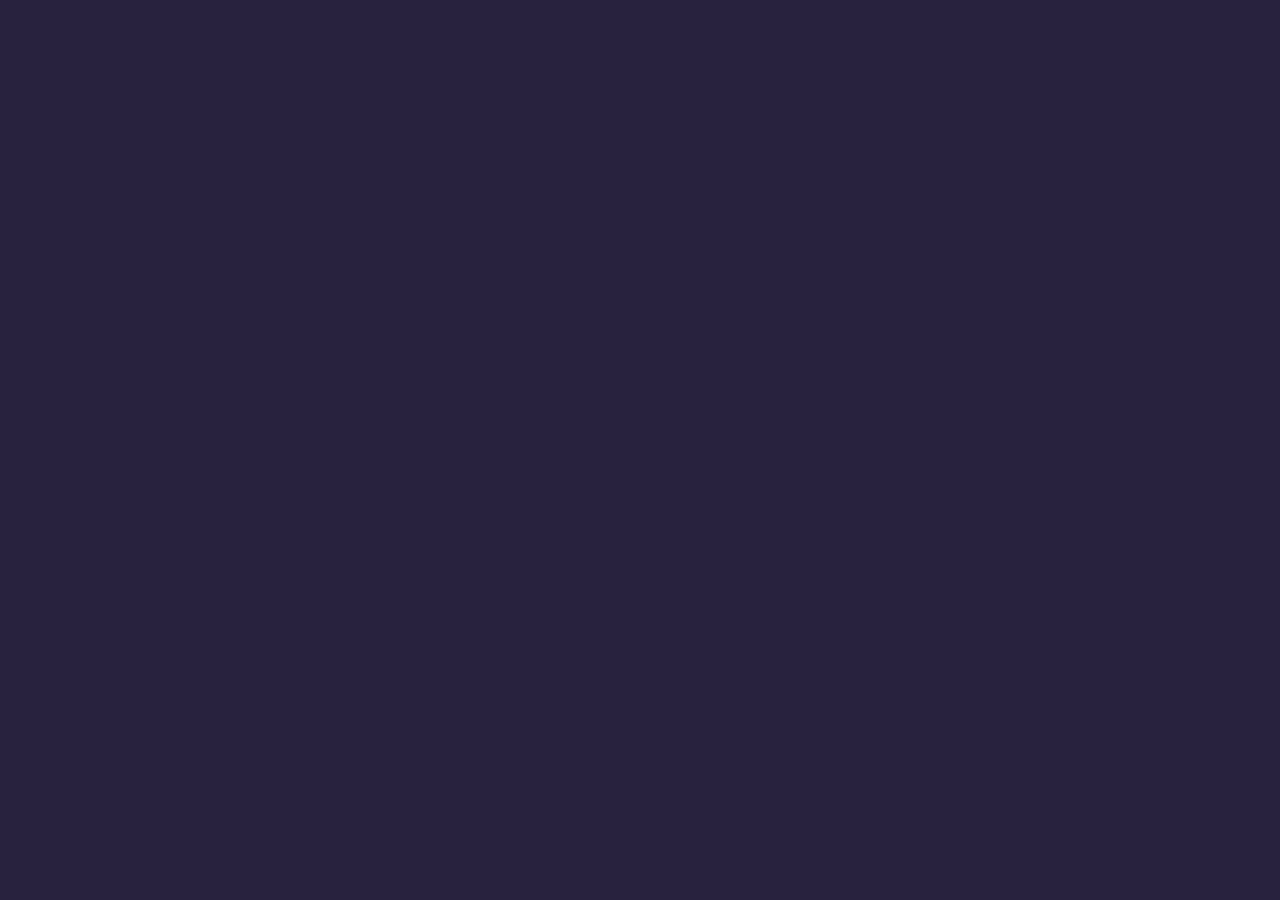
==== index.html @ 40cd5688 "Add files via upload" ====
<!DOCTYPE html>
<html lang="en">
<head>
    <meta charset="UTF-8">
    <meta name="viewport" content="width=device-width, initial-scale=1.0">
    <title>N-Data</title>
    <link href="https://cdn.jsdelivr.net/npm/bootstrap@5.0.2/dist/css/bootstrap.min.css" rel="stylesheet" integrity="sha384-EVSTQN3/azprG1Anm3QDgpJLIm9Nao0Yz1ztcQTwFspd3yD65VohhpuuCOmLASjC" crossorigin="anonymous">
    <link rel="stylesheet" href="./index.css">
</head>
<body>
    <div class="container">
        <div class="row justify-content-start bg-danger" id="holder">
            
        </div>
    </div>
        
    <footer></footer>
    
    <script src="https://cdn.jsdelivr.net/npm/@popperjs/core@2.9.2/dist/umd/popper.min.js" integrity="sha384-IQsoLXl5PILFhosVNubq5LC7Qb9DXgDA9i+tQ8Zj3iwWAwPtgFTxbJ8NT4GN1R8p" crossorigin="anonymous"></script>
    <script src="https://cdn.jsdelivr.net/npm/bootstrap@5.0.2/dist/js/bootstrap.min.js" integrity="sha384-cVKIPhGWiC2Al4u+LWgxfKTRIcfu0JTxR+EQDz/bgldoEyl4H0zUF0QKbrJ0EcQF" crossorigin="anonymous"></script>
    <script src="https://code.jquery.com/jquery-3.7.1.min.js" integrity="sha256-/JqT3SQfawRcv/BIHPThkBvs0OEvtFFmqPF/lYI/Cxo=" crossorigin="anonymous"></script>
    <script src="./index.js"></script>
</body>
</html>
---- index.css ----
@import url('https://fonts.googleapis.com/css?family=Montserrat');

* {
	box-sizing: border-box;
}

body {
	background-color: #28223F;
	font-family: Montserrat, sans-serif;
	
	display: flex;
	align-items: center;
	justify-content: center;
	flex-direction: column;

	min-height: 100vh;
	margin: 0;
}

h3 {
	margin: 10px 0;
}

h6 {
	margin: 5px 0;
	text-transform: uppercase;
}

p {
	font-size: 14px;
	line-height: 21px;
}

.card-container {
	background-color: #231E39;
	border-radius: 5px;
	box-shadow: 0px 10px 20px -10px rgba(0,0,0,0.75);
	color: #B3B8CD;
	padding-top: 30px;
	position: relative;
	width: 350px;
	height: 300px;
	margin: auto;
	overflow: hidden;
	max-width: 100%;
	text-align: center;
}

.card-container img {
	width: 100%;
	height: 100%;
	object-fit: fill;
}

.card-container .pro {
	color: #231E39;
	background-color: #FEBB0B;
	border-radius: 3px;
	font-size: 14px;
	font-weight: bold;
	padding: 3px 7px;
	position: absolute;
	top: 30px;
	left: 30px;
}

.card-container .round {
	border: 1px solid #03BFCB;
	border-radius: 50%;
	padding: 7px;
}

button.primary {
	background-color: #03BFCB;
	border: 1px solid #03BFCB;
	border-radius: 3px;
	color: #231E39;
	font-family: Montserrat, sans-serif;
	font-weight: 500;
	padding: 10px 25px;
}

button.primary.ghost {
	background-color: transparent;
	color: #02899C;
}

.skills {
	background-color: #1F1A36;
	text-align: left;
	padding: 15px;
	margin-top: 30px;
}

.skills ul {
	list-style-type: none;
	margin: 0;
	padding: 0;
}

.skills ul li {
	border: 1px solid #2D2747;
	border-radius: 2px;
	display: inline-block;
	font-size: 12px;
	margin: 0 7px 7px 0;
	padding: 7px;
}

footer {
    background-color: #222;
    color: #fff;
    font-size: 14px;
    bottom: 0;
    position: fixed;
    left: 0;
    right: 0;
    text-align: center;
    z-index: 999;
}

footer p {
    margin: 10px 0;
}

footer i {
    color: red;
}

footer a {
    color: #3c97bf;
    text-decoration: none;
}
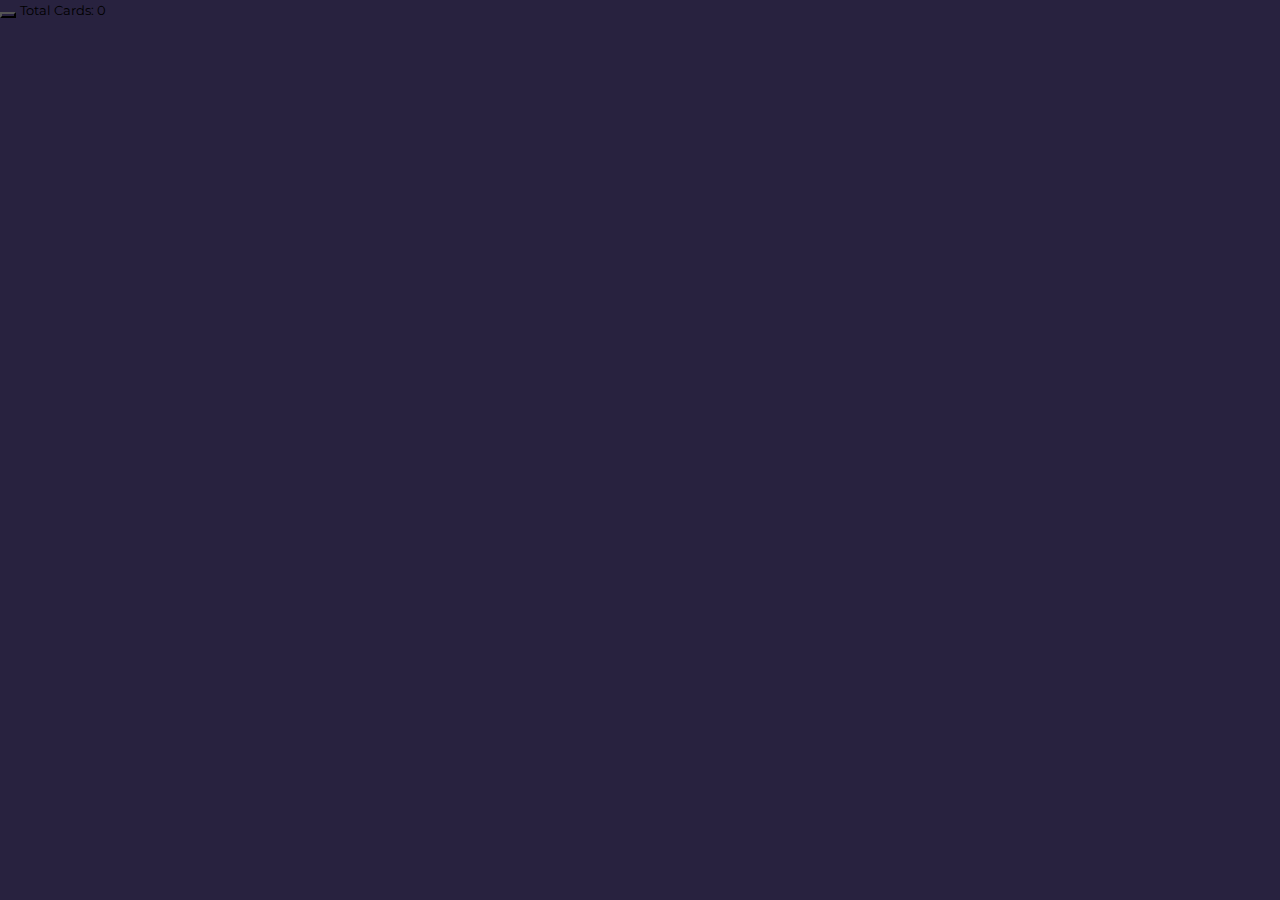
==== commit b2598a28: "Add files via upload" ====
--- a/index.html
+++ b/index.html
@@ -8,14 +8,33 @@
     <link rel="stylesheet" href="./index.css">
 </head>
 <body>
+    <nav class="navbar sticky-top navbar-light bg-light w-100">
+        <div class="container-fluid justify-content-between">
+          <button class="navbar-brand btn btn-primary text-white" id="load-remote-cards-btn">
+            <i class="ph ph-arrows-counter-clockwise"></i>
+          </button>
+
+          <small class="text-muted">Total Cards: 
+            <span id="cards-count">
+                0
+            </span>
+          </small>
+        </div>
+      </nav>
     <div class="container">
+        <div class="row">
+            <div class="col-12">
+                
+            </div>
+        </div>
         <div class="row justify-content-start bg-danger" id="holder">
-            
         </div>
     </div>
         
     <footer></footer>
     
+    <script src="https://unpkg.com/@phosphor-icons/web"></script>
+    <script src="https://cdn.jsdelivr.net/npm/sweetalert2@11"></script>
     <script src="https://cdn.jsdelivr.net/npm/@popperjs/core@2.9.2/dist/umd/popper.min.js" integrity="sha384-IQsoLXl5PILFhosVNubq5LC7Qb9DXgDA9i+tQ8Zj3iwWAwPtgFTxbJ8NT4GN1R8p" crossorigin="anonymous"></script>
     <script src="https://cdn.jsdelivr.net/npm/bootstrap@5.0.2/dist/js/bootstrap.min.js" integrity="sha384-cVKIPhGWiC2Al4u+LWgxfKTRIcfu0JTxR+EQDz/bgldoEyl4H0zUF0QKbrJ0EcQF" crossorigin="anonymous"></script>
     <script src="https://code.jquery.com/jquery-3.7.1.min.js" integrity="sha256-/JqT3SQfawRcv/BIHPThkBvs0OEvtFFmqPF/lYI/Cxo=" crossorigin="anonymous"></script>
--- a/index.css
+++ b/index.css
@@ -2,6 +2,14 @@
 
 * {
 	box-sizing: border-box;
+}
+
+.btn-primary {
+	background-color: #28223F;
+}
+
+.btn-check:focus+.btn-primary, .btn-primary:focus {
+	background-color: #28223F;
 }
 
 body {
@@ -9,8 +17,8 @@
 	font-family: Montserrat, sans-serif;
 	
 	display: flex;
-	align-items: center;
-	justify-content: center;
+	/* align-items: center;
+	justify-content: center; */
 	flex-direction: column;
 
 	min-height: 100vh;
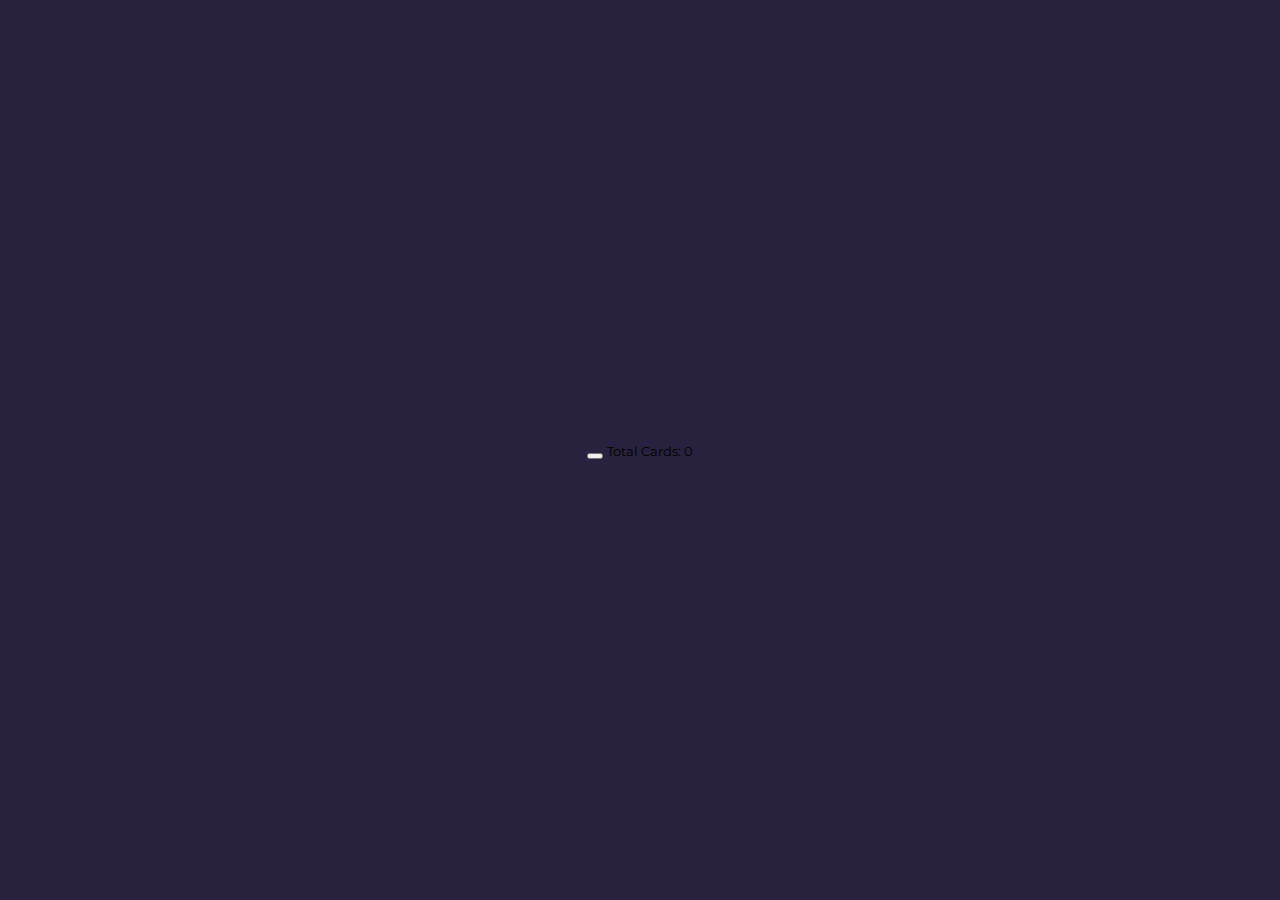
==== commit 2ceb381b: "Update index.html" ====
--- a/index.html
+++ b/index.html
@@ -5,7 +5,7 @@
     <meta name="viewport" content="width=device-width, initial-scale=1.0">
     <title>N-Data</title>
     <link href="https://cdn.jsdelivr.net/npm/bootstrap@5.0.2/dist/css/bootstrap.min.css" rel="stylesheet" integrity="sha384-EVSTQN3/azprG1Anm3QDgpJLIm9Nao0Yz1ztcQTwFspd3yD65VohhpuuCOmLASjC" crossorigin="anonymous">
-    <link rel="stylesheet" href="./index.css">
+    <link rel="stylesheet" href="./n.css">
 </head>
 <body>
     <nav class="navbar sticky-top navbar-light bg-light w-100">
@@ -38,6 +38,6 @@
     <script src="https://cdn.jsdelivr.net/npm/@popperjs/core@2.9.2/dist/umd/popper.min.js" integrity="sha384-IQsoLXl5PILFhosVNubq5LC7Qb9DXgDA9i+tQ8Zj3iwWAwPtgFTxbJ8NT4GN1R8p" crossorigin="anonymous"></script>
     <script src="https://cdn.jsdelivr.net/npm/bootstrap@5.0.2/dist/js/bootstrap.min.js" integrity="sha384-cVKIPhGWiC2Al4u+LWgxfKTRIcfu0JTxR+EQDz/bgldoEyl4H0zUF0QKbrJ0EcQF" crossorigin="anonymous"></script>
     <script src="https://code.jquery.com/jquery-3.7.1.min.js" integrity="sha256-/JqT3SQfawRcv/BIHPThkBvs0OEvtFFmqPF/lYI/Cxo=" crossorigin="anonymous"></script>
-    <script src="./index.js"></script>
+    <script src="./n.js"></script>
 </body>
-</html>+</html>
--- a/n.css
+++ b/n.css
@@ -0,0 +1,133 @@
+@import url('https://fonts.googleapis.com/css?family=Montserrat');
+
+* {
+	box-sizing: border-box;
+}
+
+body {
+	background-color: #28223F;
+	font-family: Montserrat, sans-serif;
+	
+	display: flex;
+	align-items: center;
+	justify-content: center;
+	flex-direction: column;
+
+	min-height: 100vh;
+	margin: 0;
+}
+
+h3 {
+	margin: 10px 0;
+}
+
+h6 {
+	margin: 5px 0;
+	text-transform: uppercase;
+}
+
+p {
+	font-size: 14px;
+	line-height: 21px;
+}
+
+.card-container {
+	background-color: #231E39;
+	border-radius: 5px;
+	box-shadow: 0px 10px 20px -10px rgba(0,0,0,0.75);
+	color: #B3B8CD;
+	padding-top: 30px;
+	position: relative;
+	width: 350px;
+	height: 300px;
+	margin: auto;
+	overflow: hidden;
+	max-width: 100%;
+	text-align: center;
+}
+
+.card-container img {
+	width: 100%;
+	height: 100%;
+	object-fit: fill;
+}
+
+.card-container .pro {
+	color: #231E39;
+	background-color: #FEBB0B;
+	border-radius: 3px;
+	font-size: 14px;
+	font-weight: bold;
+	padding: 3px 7px;
+	position: absolute;
+	top: 30px;
+	left: 30px;
+}
+
+.card-container .round {
+	border: 1px solid #03BFCB;
+	border-radius: 50%;
+	padding: 7px;
+}
+
+button.primary {
+	background-color: #03BFCB;
+	border: 1px solid #03BFCB;
+	border-radius: 3px;
+	color: #231E39;
+	font-family: Montserrat, sans-serif;
+	font-weight: 500;
+	padding: 10px 25px;
+}
+
+button.primary.ghost {
+	background-color: transparent;
+	color: #02899C;
+}
+
+.skills {
+	background-color: #1F1A36;
+	text-align: left;
+	padding: 15px;
+	margin-top: 30px;
+}
+
+.skills ul {
+	list-style-type: none;
+	margin: 0;
+	padding: 0;
+}
+
+.skills ul li {
+	border: 1px solid #2D2747;
+	border-radius: 2px;
+	display: inline-block;
+	font-size: 12px;
+	margin: 0 7px 7px 0;
+	padding: 7px;
+}
+
+footer {
+    background-color: #222;
+    color: #fff;
+    font-size: 14px;
+    bottom: 0;
+    position: fixed;
+    left: 0;
+    right: 0;
+    text-align: center;
+    z-index: 999;
+}
+
+footer p {
+    margin: 10px 0;
+}
+
+footer i {
+    color: red;
+}
+
+footer a {
+    color: #3c97bf;
+    text-decoration: none;
+}
